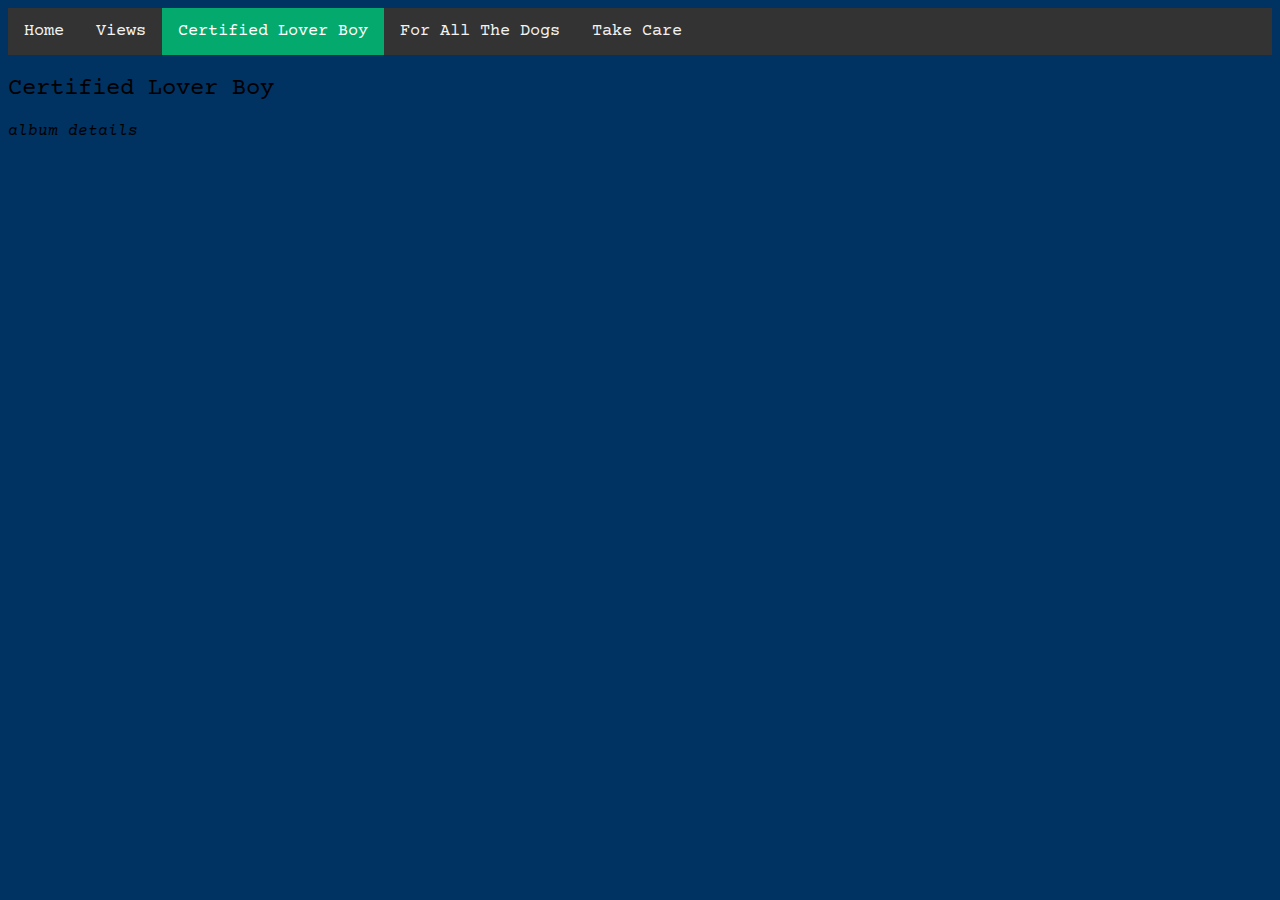
==== certiifedloverboy.html @ a8b97b4f "Add files via upload" ====
<!doctype html>
<html>
<head>
	<title>Certified Lover Boy</title>
	<link href="style.css" type="text/css" rel="stylesheet"/>
	<link rel="preconnect" href="https://fonts.googleapis.com">
<link rel="preconnect" href="https://fonts.gstatic.com" crossorigin>
<link href="https://fonts.googleapis.com/css2?family=Courier+Prime:ital,wght@0,400;0,700;1,400;1,700&display=swap" rel="stylesheet">
</head>
<body>
	<div class="topnav">
  <a href="index.html" >Home</a>
  <a href="views.html">Views</a>
  <a href="certiifedloverboy.html" class="active">Certified Lover Boy</a>
  <a href="goodkidmad.html" >For All The Dogs</a>
  <a href="ctrl.html">Take Care</a>
</div>

<h2>Certified Lover Boy</h2>
<p><i>album details</i></p>

</body>
</html>
---- style.css ----
body {
	background-color: #003262;
}
a {
	color: #F0DAD6;
}
h1, h2, p, a, li, th, td{
  font-family: "Courier Prime", monospace;
  font-weight: 400;
  font-style: normal;
}

h1 {
	color: #E3DAC9;
}
.topnav {
   background-color: #333333;
   overflow: hidden;
}

.topnav a {
   float: left;
   color: #f2f2f2;
   text-align: center;
   padding: 14px 16px;
   text-decoration: none;
   font-size: 17px;
}

.topnav a:hover {
   background-color: #DDDDDD;
   color: black;
}

.topnav a.active {
   background-color: #04AA6D;
   color: white;
}
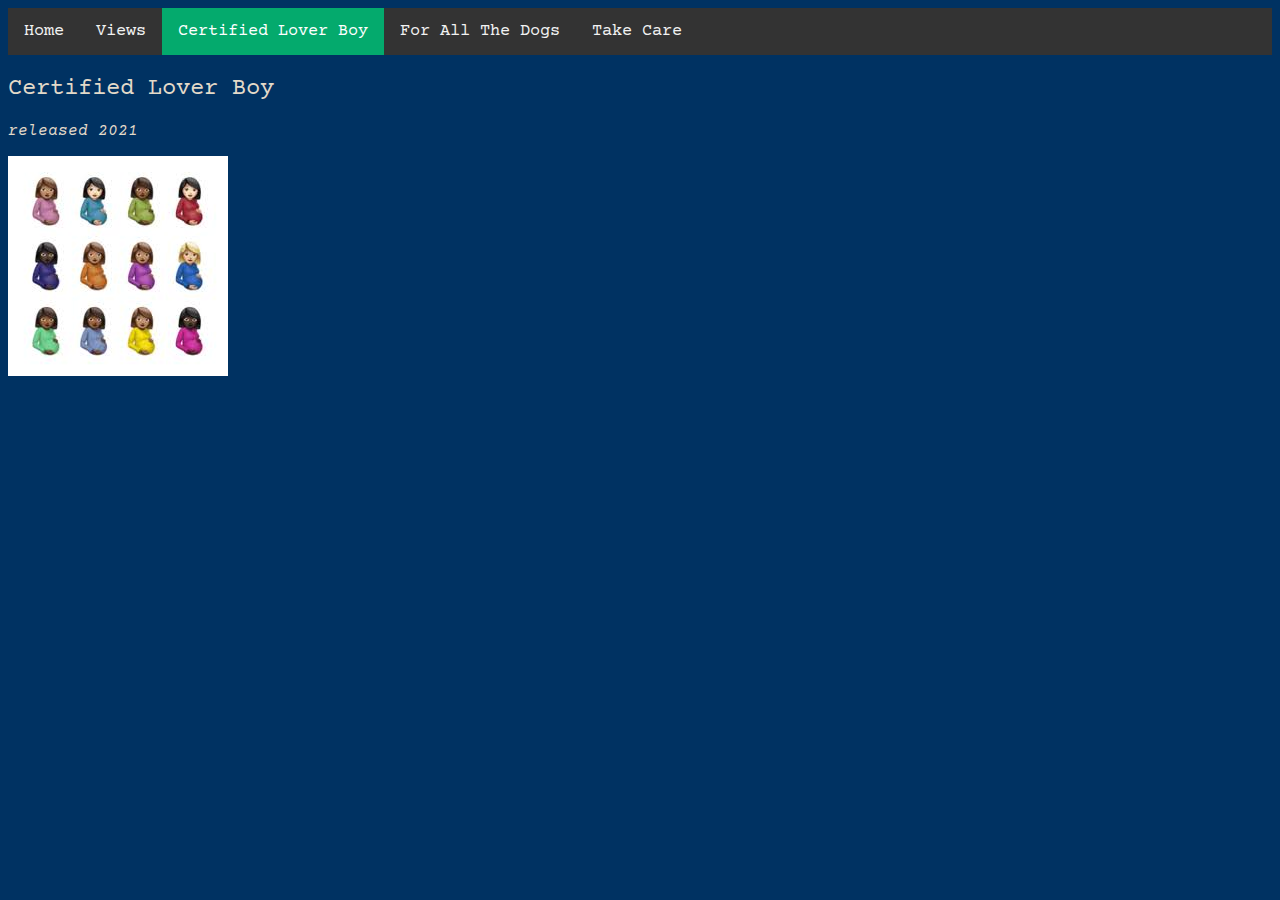
==== commit b96abc41: "Add files via upload" ====
--- a/certiifedloverboy.html
+++ b/certiifedloverboy.html
@@ -15,9 +15,8 @@
   <a href="goodkidmad.html" >For All The Dogs</a>
   <a href="ctrl.html">Take Care</a>
 </div>
-
 <h2>Certified Lover Boy</h2>
-<p><i>album details</i></p>
-
+<p><i>released 2021</i></p>
+<img src="certifiedloverboy.jpg" alt="Certified Lover Boy" />
 </body>
 </html>--- a/style.css
+++ b/style.css
@@ -10,7 +10,7 @@
   font-style: normal;
 }
 
-h1 {
+h1, h2, p, a, li, th, td{
 	color: #E3DAC9;
 }
 .topnav {
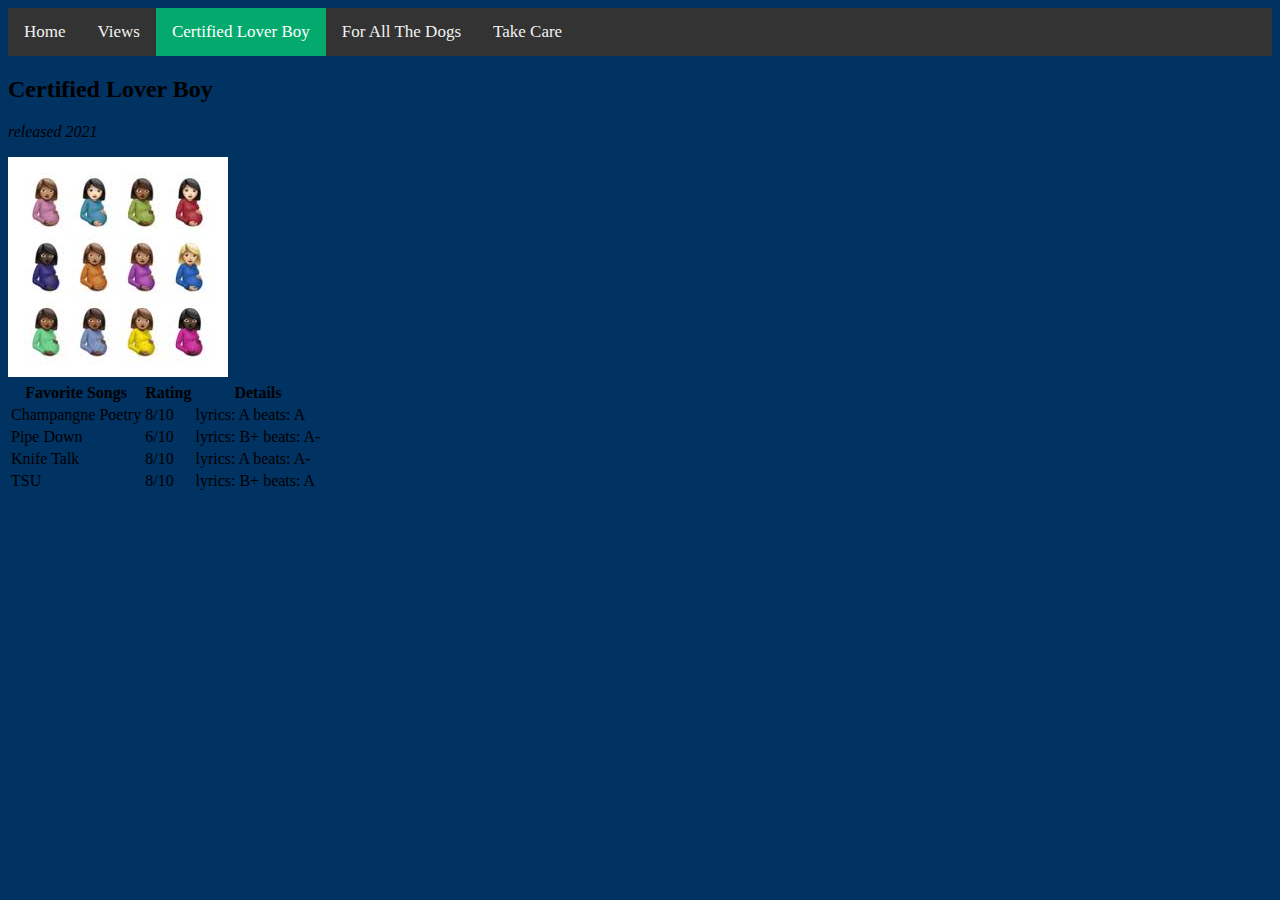
==== commit f260a640: "Add files via upload" ====
--- a/certiifedloverboy.html
+++ b/certiifedloverboy.html
@@ -18,5 +18,35 @@
 <h2>Certified Lover Boy</h2>
 <p><i>released 2021</i></p>
 <img src="certifiedloverboy.jpg" alt="Certified Lover Boy" />
+
+
+<table>
+	<tr>
+		<th>Favorite Songs</th>
+<th>Rating</th>
+<th>Details</th>
+	</tr>
+<tr>
+		<td>Champangne Poetry</td>
+		<td>8/10</td>
+		<td>lyrics: A beats: A</td>
+	</tr>
+<tr>
+		<td>Pipe Down</td>
+		<td>6/10</td>
+		<td>lyrics: B+ beats: A-</td>
+	</tr>
+
+<tr>
+		<td>Knife Talk</td>
+		<td>8/10</td>
+		<td>lyrics: A beats: A-</td>
+	</tr>
+	<tr>
+		<td>TSU</td>
+		<td>8/10</td>
+		<td>lyrics: B+ beats: A</td>
+	</tr>
+		</table>
 </body>
 </html>--- a/style.css
+++ b/style.css
@@ -4,13 +4,13 @@
 a {
 	color: #F0DAD6;
 }
-h1, h2, p, a, li, th, td{
+h1, h2, p, a, li, th, td, h4,{
   font-family: "Courier Prime", monospace;
   font-weight: 400;
   font-style: normal;
 }
 
-h1, h2, p, a, li, th, td{
+h1, h2, p, a, li, th, td, h4, {
 	color: #E3DAC9;
 }
 .topnav {
